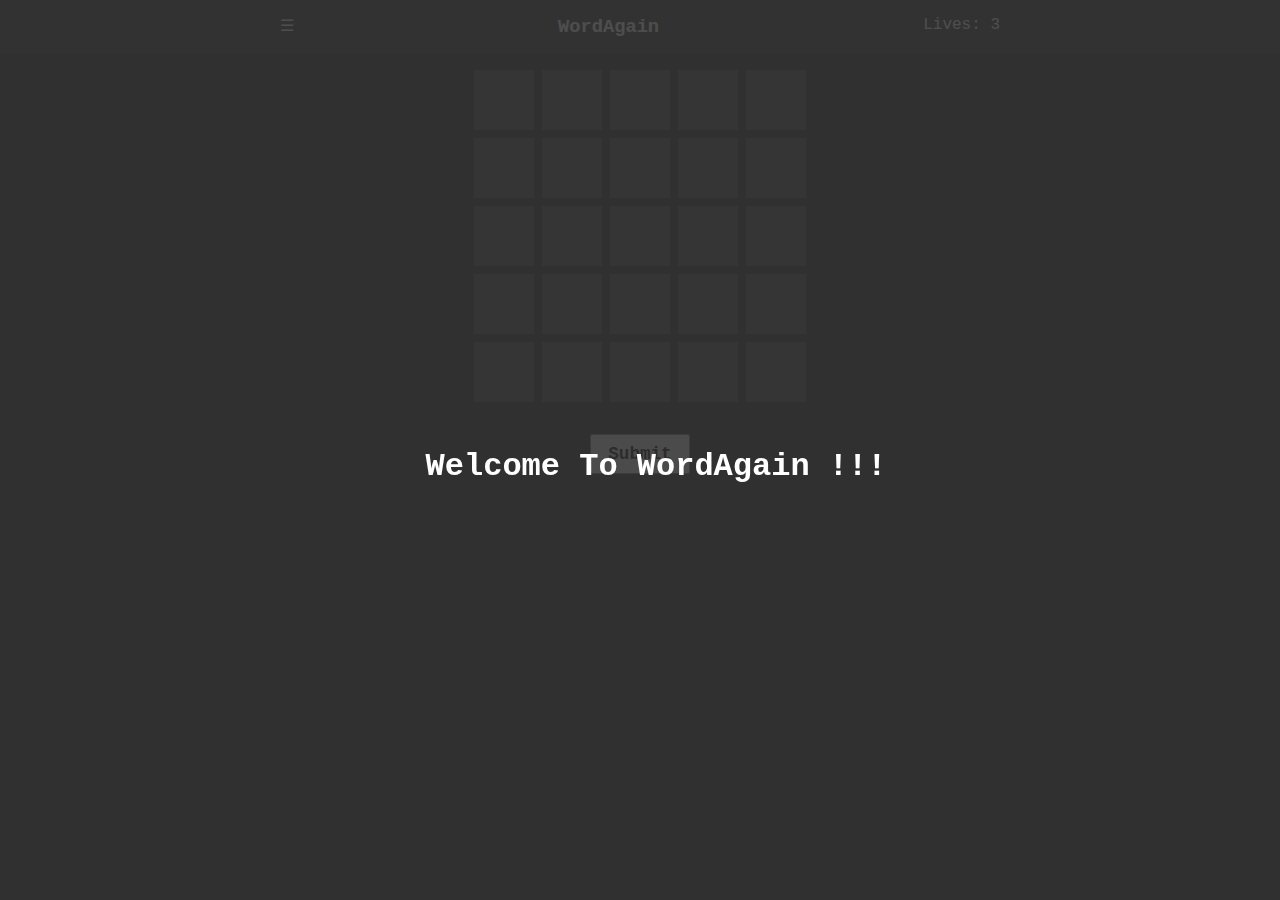
==== index.html @ 7bcbbc93 "Working Game 🔥" ====
<!DOCTYPE html>
<html lang="en">
<head>
    <meta charset="UTF-8">
    <meta http-equiv="X-UA-Compatible" content="IE=edge">
    <meta name="viewport" content="width=device-width, initial-scale=1.0">
    <title>Game</title>
    <link rel="stylesheet" href="./stylesheet/game.css">
</head>
<body>
    <div class="overlay" id="overlay">
        <h1>Welcome To WordAgain !!!</h1>
    </div>
    <div class="notification hidden" id="notification"></div>
    <nav>
        <div>
            <div class = "menu">☰</div>
            <div class = "title">
                <h3>WordAgain</h3> 
            </div>
            <div class = "hearts">Lives: <span id="lives">3</span></div>
        </div>
    </nav>
    <main>
        <div id="grid"></div>
        <button id="submit">Submit</button>
    </main>
    <section id="keyboard"></section>

    <script src="./scripts/gameplay.js"></script>
</body>
</html>
---- stylesheet/game.css ----
body {
    margin: 0;
    box-sizing: border-box;
    font-family: 'Courier New', Courier, monospace;
    background-color: #222;
    color: white;
}

.overlay {
    position: fixed;
    display: grid;
    place-items: center;
    height: 100vh;
    width: 100vw;
    background-color: rgba(51, 51, 51, 0.871);
    padding: 1em;
}

.notification {
    position: fixed;
    background-color: rgba(34, 34, 34, 0.71);
    top: 20%;
    left: calc(50% - 100px);
    width: 200px;
    padding: 0.5em;
    text-align: center;
}

.hidden {
    display: none;
}

nav {
    width: 100vw;
    background-color: #333;
}

nav > div {
    padding: 1em;
    display: flex;
    justify-content: space-between;
    width: 100%;
    max-width: 720px;
    margin: auto;
}

nav h3 {
    margin: 0;
}

main {
    display: flex;
    flex-direction: column;
    align-items: center;
    gap: 1em;
}

main > button {
    width: 100px;
    height: 40px;
    font-family: inherit;
    font-weight: 600;
    font-size: 1.1rem;
}

#grid {
    /* width: 100%;
    max-width: 720px; */
    width: fit-content;
    margin: auto;
    padding: 1em;
    display: grid;
    grid-template-columns: 1fr 1fr 1fr 1fr 1fr;
    justify-content: center;
    gap: 0.5em;
}

#grid > div {
    height: 2.5em;
    width: 2.5em;
    background-color: #444;
    text-align: center;
    display: flex;
    justify-content: center;
    align-items: center;
    font-size: 1.5rem;
    font-weight: 600;
}

#grid .explored {
    background-color: #cbb918;
}

#grid .selected {
    background-color: #6bcb18;
}
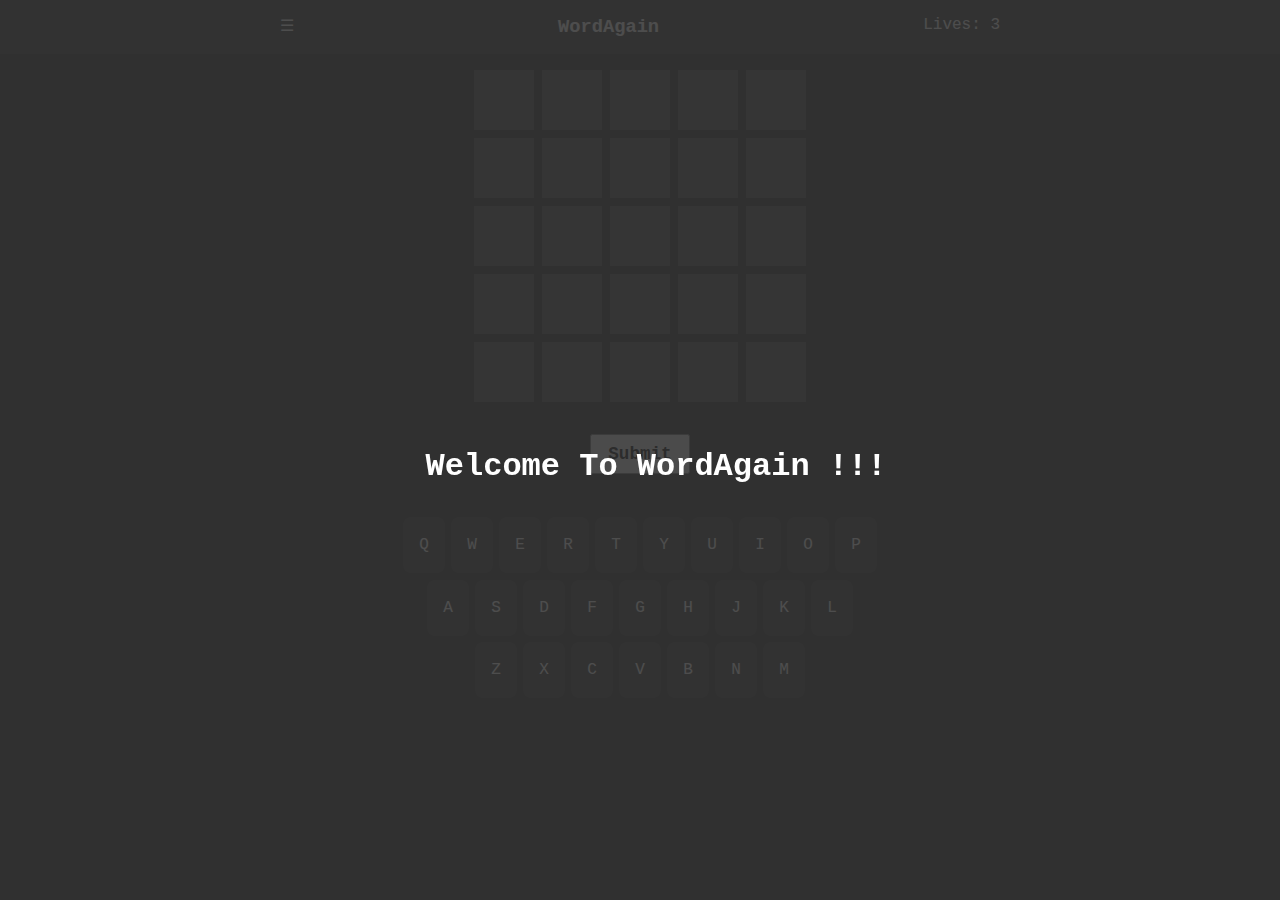
==== commit f2c70b92: "Keyboard Added 🔥" ====
--- a/index.html
+++ b/index.html
@@ -25,7 +25,11 @@
         <div id="grid"></div>
         <button id="submit">Submit</button>
     </main>
-    <section id="keyboard"></section>
+    <section id = "keyboard">
+        <div></div>
+        <div></div>
+        <div></div>
+    </section>
 
     <script src="./scripts/gameplay.js"></script>
 </body>
--- a/stylesheet/game.css
+++ b/stylesheet/game.css
@@ -5,7 +5,11 @@
     background-color: #222;
     color: white;
 }
-
+.landing{
+    position: fixed;
+    display: grid;
+    place-items: center;
+}
 .overlay {
     position: fixed;
     display: grid;
@@ -87,10 +91,32 @@
     font-weight: 600;
 }
 
-#grid .explored {
-    background-color: #cbb918;
+
+#grid .explored{
+    background-color: #cbb918; 
 }
 
 #grid .selected {
     background-color: #6bcb18;
+}
+
+#keyboard{
+    margin-top:2.5em;
+}
+#keyboard > div {
+    display: flex;
+    justify-content: center;
+}
+.key {
+    height: 2.5em;
+    padding: 0.5em 1em;
+    border-radius: 0.5em;
+    background-color: #333;
+    margin: 0.2em;
+    display: grid;
+    place-items: center;
+}
+
+#keyboard .explored{
+    background-color: #555; 
 }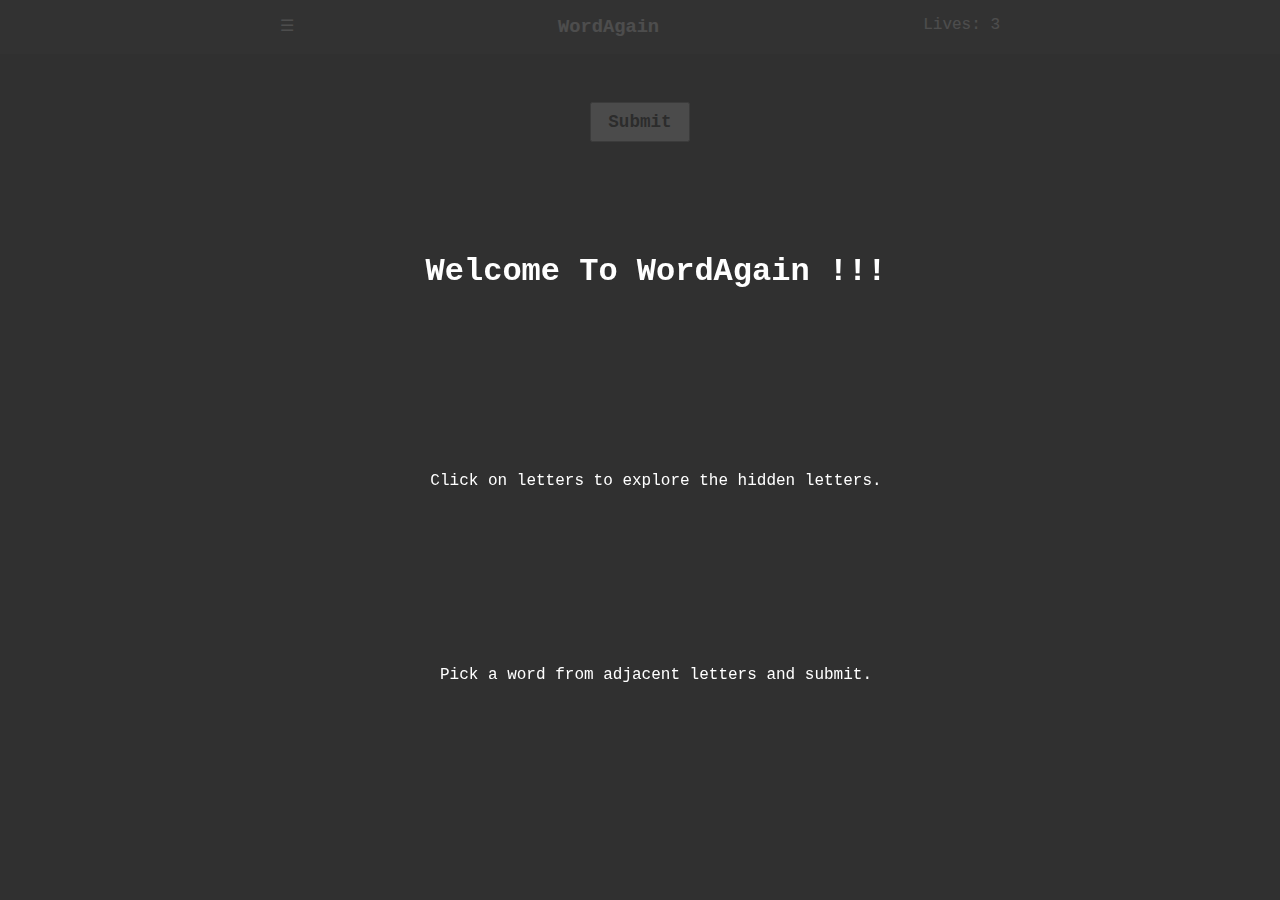
==== commit a0c339a9: "Grid Generation Every 24hrs 🌙" ====
--- a/index.html
+++ b/index.html
@@ -9,7 +9,11 @@
 </head>
 <body>
     <div class="overlay" id="overlay">
+        <div></div>
         <h1>Welcome To WordAgain !!!</h1>
+        <p>Click on letters to explore the hidden letters.</p>
+        <p>Pick a word from adjacent letters and submit.</p>
+        <div></div>
     </div>
     <div class="notification hidden" id="notification"></div>
     <nav>
--- a/stylesheet/game.css
+++ b/stylesheet/game.css
@@ -119,4 +119,11 @@
 
 #keyboard .explored{
     background-color: #555; 
+}
+
+@media (max-width: 720px) {
+    .key {
+        height: 30px;
+        padding: 0.4em 0.6em;
+    }
 }